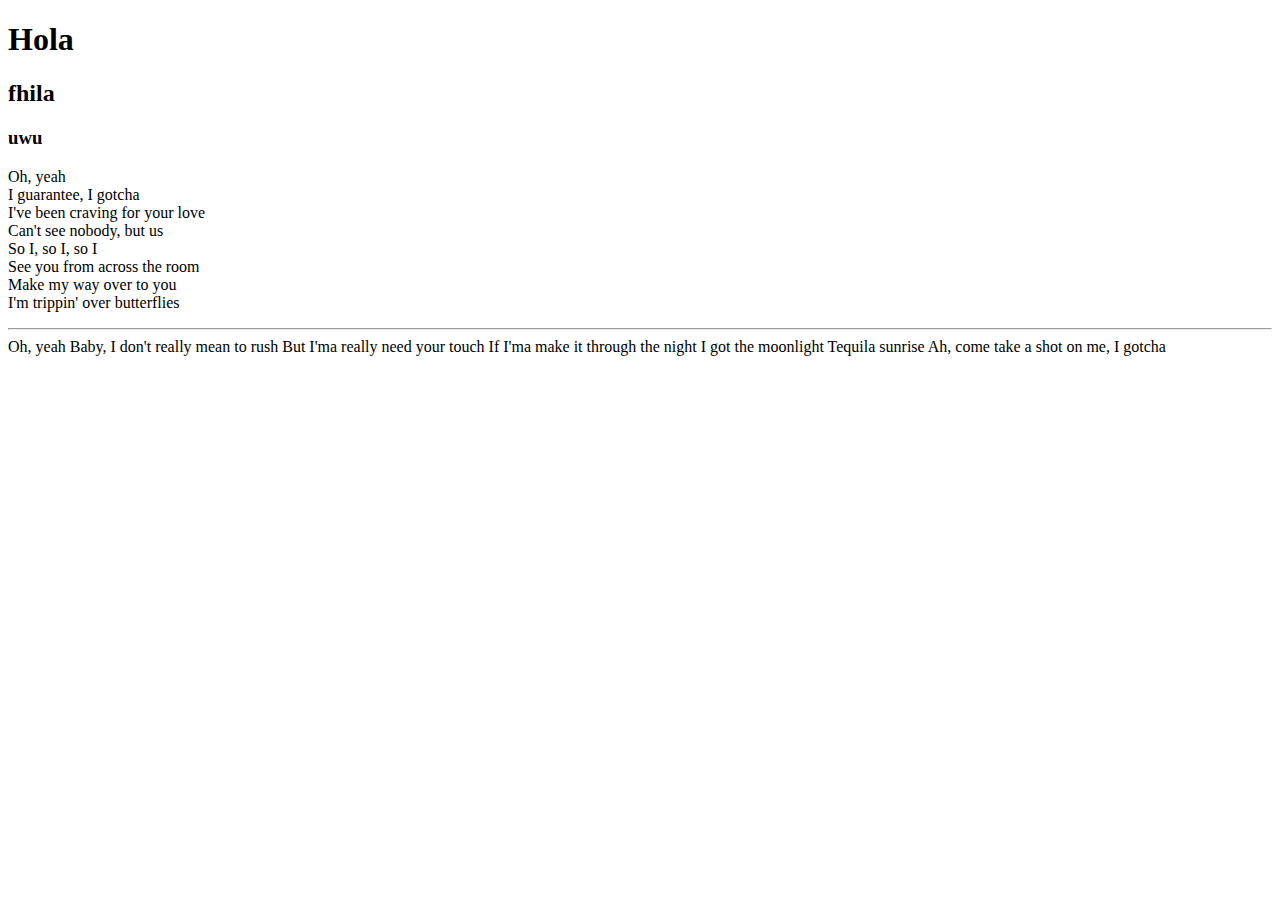
==== index.html @ d08e931b "p, br, hr" ====
<!DOCTYPE html>
<html lang="en">
  <head>
    <meta charset="UTF-8" />
    <meta name="viewport" content="width=device-width, initial-scale=1.0" />
    <meta http-equiv="X-UA-Compatible" content="ie=edge" />
    <title>Static Template</title>
  </head>
  <body>
    <h1>
      Hola
    </h1>
    <h2>
      fhila
    </h2>
    <h3>
      uwu
    </h3>

    <p>
      Oh, yeah <br />
      I guarantee, I gotcha <br />
      I've been craving for your love <br />
      Can't see nobody, but us <br />
      So I, so I, so I <br />
      See you from across the room <br />
      Make my way over to you <br />
      I'm trippin' over butterflies
      <hr> Oh, yeah
      Baby, I don't really mean to rush
      But I'ma really need your touch
      If I'ma make it through the night
      I got the moonlight
      Tequila sunrise
      Ah, come take a shot on me, I gotcha
    </p>
  </body>
</html>
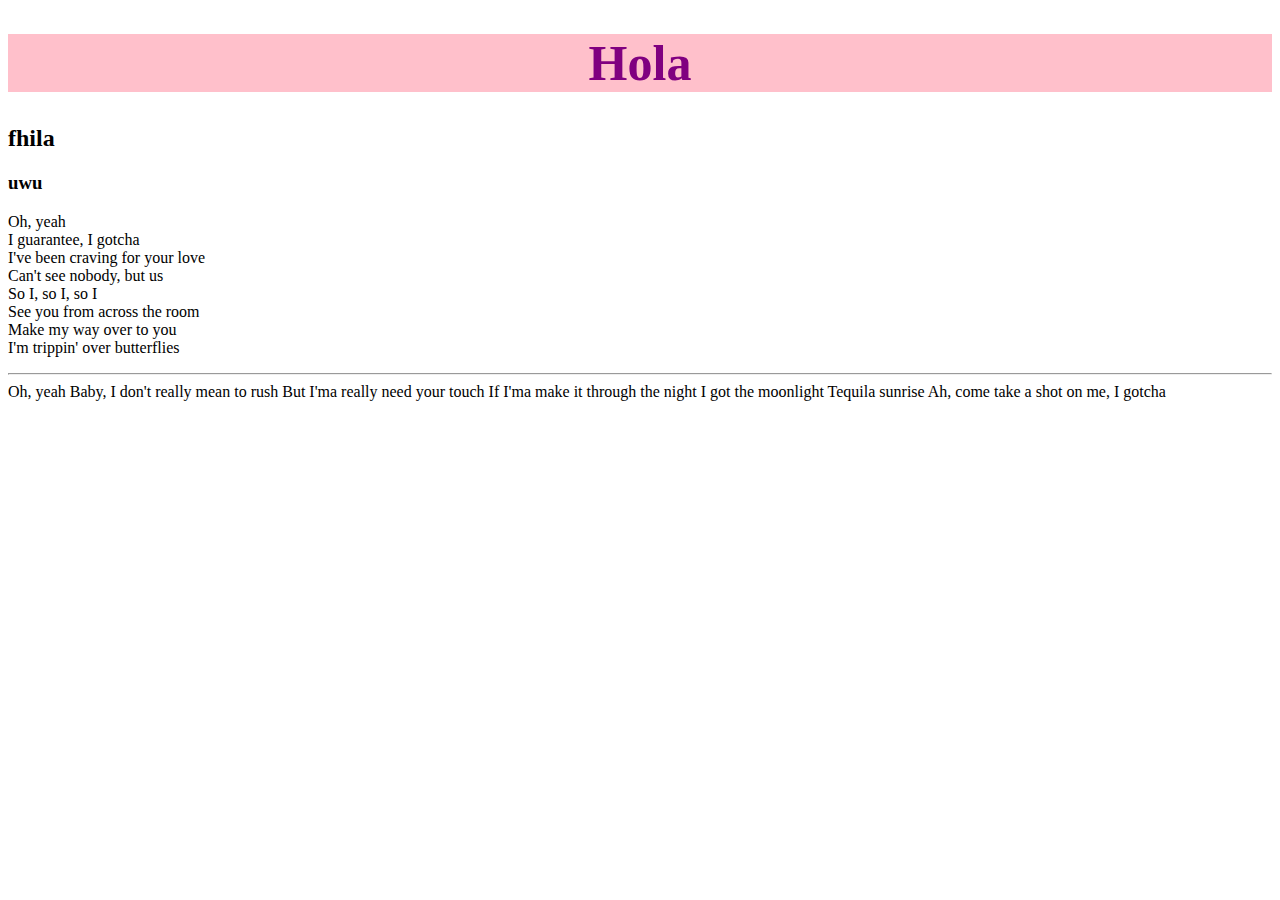
==== commit 0b995ae1: "style.css" ====
--- a/index.html
+++ b/index.html
@@ -2,8 +2,7 @@
 <html lang="en">
   <head>
     <meta charset="UTF-8" />
-    <meta name="viewport" content="width=device-width, initial-scale=1.0" />
-    <meta http-equiv="X-UA-Compatible" content="ie=edge" />
+    <link rel="stylesheet" href="style.css">
     <title>Static Template</title>
   </head>
   <body>
--- a/style.css
+++ b/style.css
@@ -0,0 +1,6 @@
+h1 {
+  font-size: 50px;
+  color: purple;
+  text-align: center;
+  background-color: pink;
+}
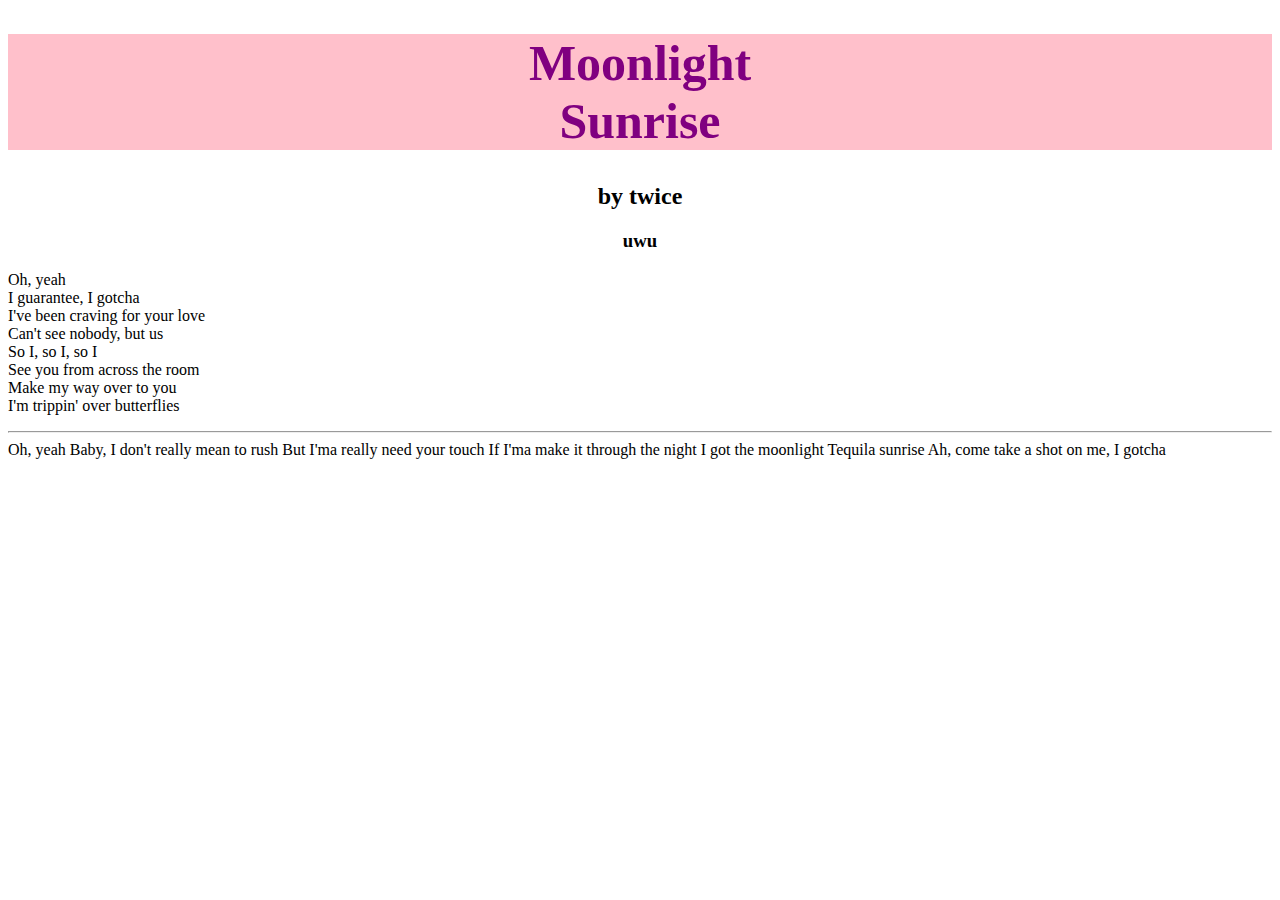
==== commit b5de84dc: "Class id" ====
--- a/index.html
+++ b/index.html
@@ -6,15 +6,9 @@
     <title>Static Template</title>
   </head>
   <body>
-    <h1>
-      Hola
-    </h1>
-    <h2>
-      fhila
-    </h2>
-    <h3>
-      uwu
-    </h3>
+    <h1 id= "title"> Moonlight <br/> Sunrise </h1>
+    <h2 class = "subtitle"> by twice </h2>
+    <h3 class = "subtitle"> uwu </h3>
 
     <p>
       Oh, yeah <br />
--- a/style.css
+++ b/style.css
@@ -1,6 +1,10 @@
-h1 {
+#title {
   font-size: 50px;
   color: purple;
   text-align: center;
   background-color: pink;
 }
+
+.subtitle {
+  text-align: center;
+}
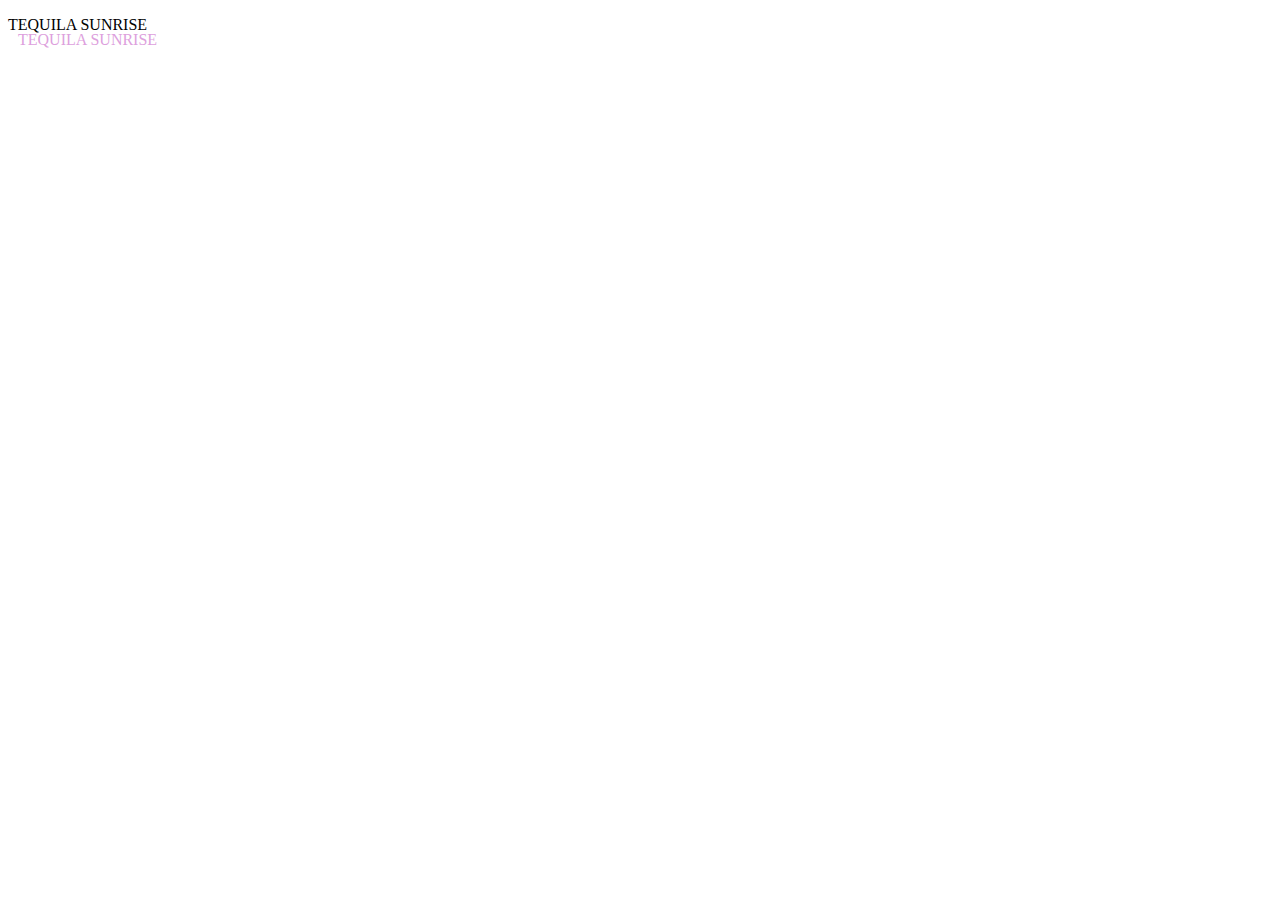
==== commit 8a2a5451: "text change" ====
--- a/index.html
+++ b/index.html
@@ -1,31 +1,15 @@
-<!DOCTYPE html>
-<html lang="en">
-  <head>
-    <meta charset="UTF-8" />
-    <link rel="stylesheet" href="style.css">
-    <title>Static Template</title>
-  </head>
-  <body>
-    <h1 id= "title"> Moonlight <br/> Sunrise </h1>
-    <h2 class = "subtitle"> by twice </h2>
-    <h3 class = "subtitle"> uwu </h3>
-
-    <p>
-      Oh, yeah <br />
-      I guarantee, I gotcha <br />
-      I've been craving for your love <br />
-      Can't see nobody, but us <br />
-      So I, so I, so I <br />
-      See you from across the room <br />
-      Make my way over to you <br />
-      I'm trippin' over butterflies
-      <hr> Oh, yeah
-      Baby, I don't really mean to rush
-      But I'ma really need your touch
-      If I'ma make it through the night
-      I got the moonlight
-      Tequila sunrise
-      Ah, come take a shot on me, I gotcha
-    </p>
-  </body>
-</html>
+<!DOCTYPE html>
+<html lang="en">
+  <head>
+    <meta charset="UTF-8" />
+    <link rel="stylesheet" href="style.css" />
+
+    <title>
+      Titulo
+    </title>
+  </head>
+
+  <p id="prove">Tequila Sunrise</p>
+
+  <body></body>
+</html>
--- a/style.css
+++ b/style.css
@@ -1,10 +1,4 @@
-#title {
-  font-size: 50px;
-  color: purple;
-  text-align: center;
-  background-color: pink;
+#prove {
+  text-shadow: 10px 15px plum;
+  text-transform: uppercase;
 }
-
-.subtitle {
-  text-align: center;
-}
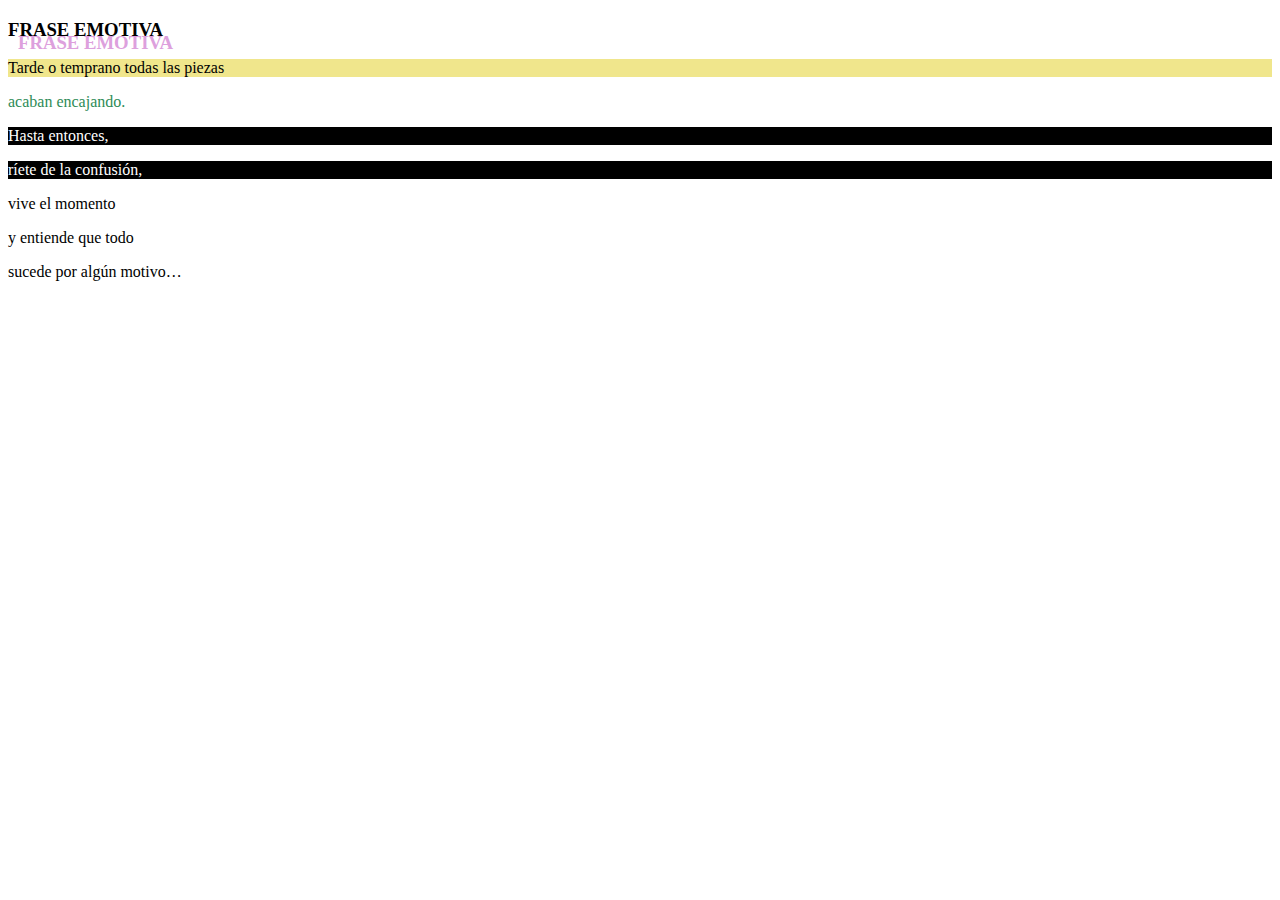
==== commit c51a98f8: "arukay uwu" ====
--- a/index.html
+++ b/index.html
@@ -9,7 +9,21 @@
     </title>
   </head>
 
-  <p id="prove">Tequila Sunrise</p>
+  <h3 id="title">Frase emotiva</h3>
+
+  <p id="l1">Tarde o temprano todas las piezas</p>
+
+  <p id="l2">acaban encajando.</p>
+
+  <p class="l3y4">Hasta entonces,</p>
+
+  <p class="l3y4">ríete de la confusión,</p>
+
+  <p class="l5y6">vive el momento</p>
+
+  <p class="l5y6">y entiende que todo</p>
+
+  <p id="l7">sucede por algún motivo…</p>
 
   <body></body>
 </html>
--- a/style.css
+++ b/style.css
@@ -1,4 +1,15 @@
-#prove {
-  text-shadow: 10px 15px plum;
+#title {
+  text-shadow: 10px 13px plum;
   text-transform: uppercase;
 }
+
+#l1 {
+  background-color: khaki;
+}
+#l2 {
+  color: seagreen;
+}
+.l3y4 {
+  background-color: black;
+  color: white;
+}
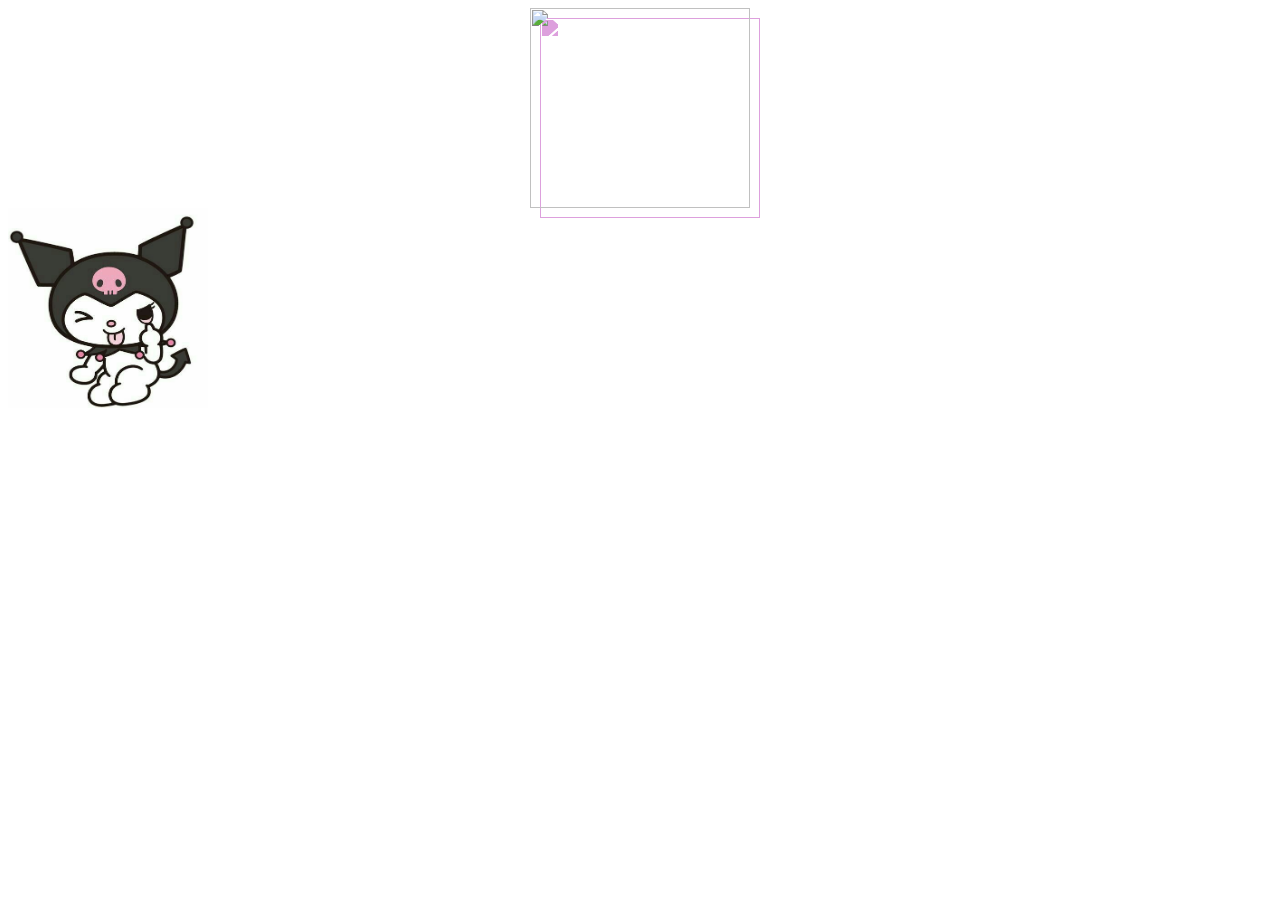
==== commit d8909e23: "img" ====
--- a/index.html
+++ b/index.html
@@ -5,25 +5,16 @@
     <link rel="stylesheet" href="style.css" />
 
     <title>
-      Titulo
+      Tarea3
     </title>
   </head>
-
-  <h3 id="title">Frase emotiva</h3>
-
-  <p id="l1">Tarde o temprano todas las piezas</p>
-
-  <p id="l2">acaban encajando.</p>
-
-  <p class="l3y4">Hasta entonces,</p>
-
-  <p class="l3y4">ríete de la confusión,</p>
-
-  <p class="l5y6">vive el momento</p>
-
-  <p class="l5y6">y entiende que todo</p>
-
-  <p id="l7">sucede por algún motivo…</p>
-
-  <body></body>
+  <body>
+    <img
+      id="kirby"
+      src="https://www.smashbros.com/wiiu-3ds/images/character/kirby/main.png"
+      width="220px"
+      height="200px"
+    />
+    <img id="kuromi" src="img/kuromi.png" width="200px" height="200px" />
+  </body>
 </html>
--- a/style.css
+++ b/style.css
@@ -1,15 +1,6 @@
-#title {
-  text-shadow: 10px 13px plum;
-  text-transform: uppercase;
+#kirby {
+  display: block;
+  margin-left: auto;
+  margin-right: auto;
+  filter: drop-shadow(10px 10px plum);
 }
-
-#l1 {
-  background-color: khaki;
-}
-#l2 {
-  color: seagreen;
-}
-.l3y4 {
-  background-color: black;
-  color: white;
-}
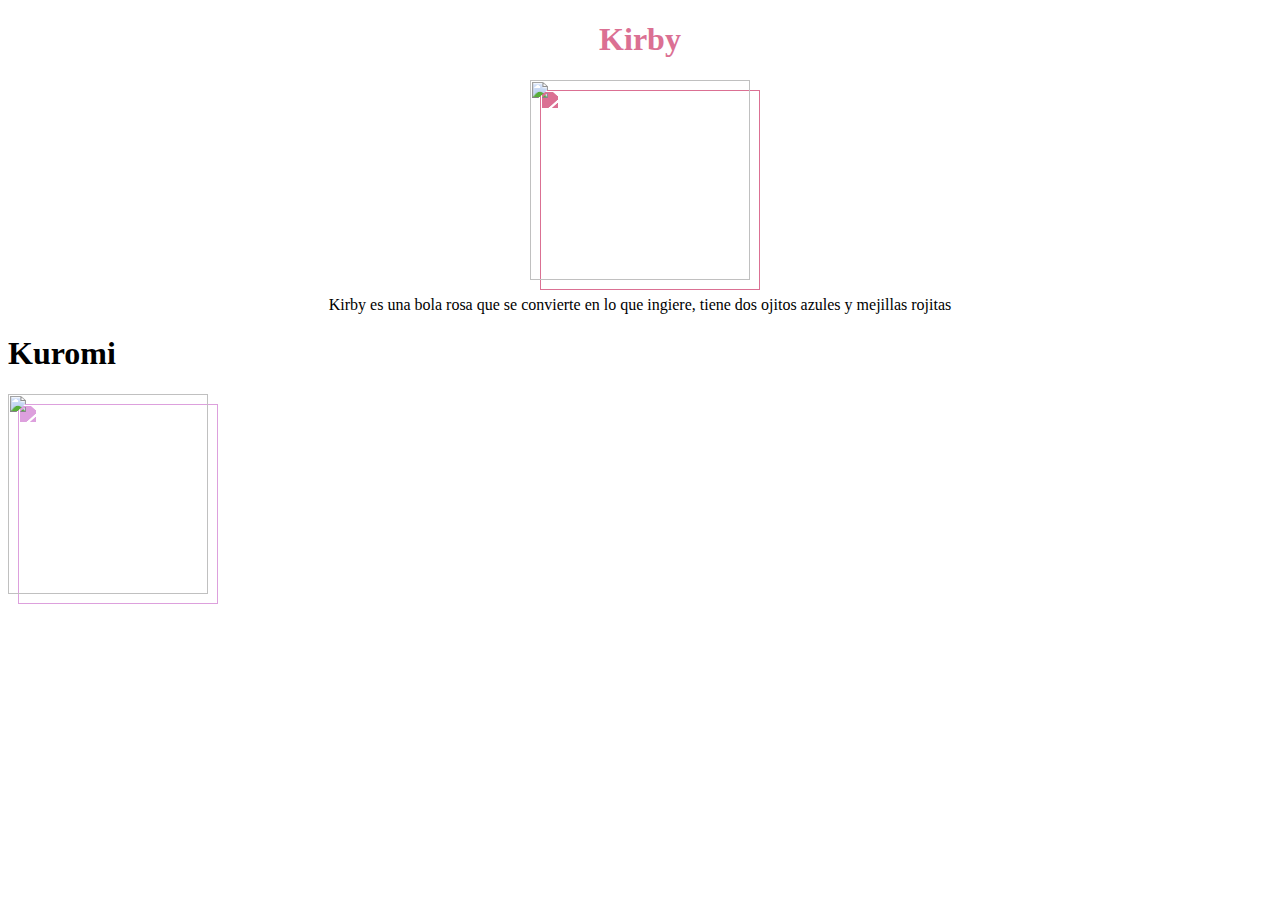
==== commit 02da13c1: "uwu" ====
--- a/index.html
+++ b/index.html
@@ -9,12 +9,18 @@
     </title>
   </head>
   <body>
+    <h1 id="kirbytit">Kirby</h1>
     <img
       id="kirby"
       src="https://www.smashbros.com/wiiu-3ds/images/character/kirby/main.png"
       width="220px"
       height="200px"
     />
+    <p id="deskirby">
+      Kirby es una bola rosa que se convierte en lo que ingiere, tiene dos
+      ojitos azules y mejillas rojitas
+    </p>
+    <h1 id="kuromitit">Kuromi</h1>
     <img id="kuromi" src="img/kuromi.png" width="200px" height="200px" />
   </body>
 </html>
--- a/style.css
+++ b/style.css
@@ -2,5 +2,22 @@
   display: block;
   margin-left: auto;
   margin-right: auto;
+  filter: drop-shadow(10px 10px palevioletred);
+}
+#kirbytit {
+  color: palevioletred;
+  text-align: center;
+}
+
+#deskirby {
+  text-align: center;
+}
+
+#kuromitit {
+  text-align: left;
+}
+#kuromi {
+  display: block;
+  margin-right: 10px;
   filter: drop-shadow(10px 10px plum);
 }
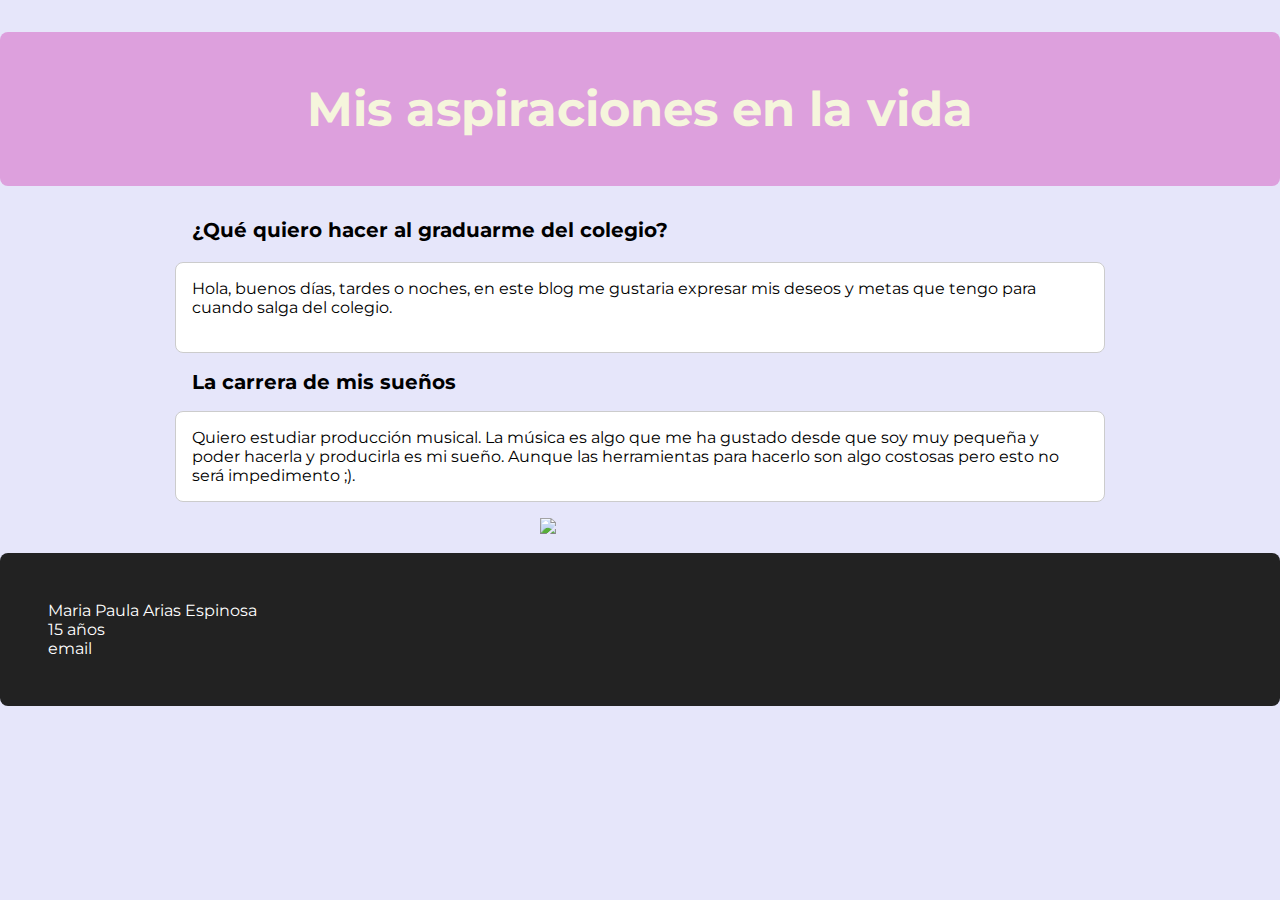
==== commit 05ec30cd: "Acumulativa" ====
--- a/index.html
+++ b/index.html
@@ -1,26 +1,41 @@
 <!DOCTYPE html>
-<html lang="en">
+<html>
   <head>
-    <meta charset="UTF-8" />
+    <meta charset="utf-8" />
+    <link rel="preconnect" href="https://fonts.googleapis.com" />
+    <link rel="preconnect" href="https://fonts.gstatic.com" crossorigin />
+    <link
+      href="https://fonts.googleapis.com/css2?family=Montserrat:wght@400;700&display=swap"
+      rel="stylesheet"
+    />
     <link rel="stylesheet" href="style.css" />
+    <title>Evaluación acumulativa</title>
+  </head>
 
-    <title>
-      Tarea3
-    </title>
-  </head>
+  <header>
+    <h1>Mis aspiraciones en la vida</h1>
+  </header>
   <body>
-    <h1 id="kirbytit">Kirby</h1>
-    <img
-      id="kirby"
-      src="https://www.smashbros.com/wiiu-3ds/images/character/kirby/main.png"
-      width="220px"
-      height="200px"
-    />
-    <p id="deskirby">
-      Kirby es una bola rosa que se convierte en lo que ingiere, tiene dos
-      ojitos azules y mejillas rojitas
+    <h3>¿Qué quiero hacer al graduarme del colegio?</h3>
+    <p>
+      Hola, buenos días, tardes o noches, en este blog me gustaria expresar mis
+      deseos y metas que tengo para cuando salga del colegio.<br /><br />
     </p>
-    <h1 id="kuromitit">Kuromi</h1>
-    <img id="kuromi" src="img/kuromi.png" width="200px" height="200px" />
+
+    <h2>La carrera de mis sueños</h2>
+    <p>
+      Quiero estudiar producción musical. La música es algo que me ha gustado desde que soy muy pequeña y poder hacerla y producirla es mi sueño. Aunque las herramientas para hacerlo son algo costosas pero esto no será impedimento ;). 
+    </p>
+    <img id="imagen"
+    src="https://blog.edx.org/hubfs/Imported_Blog_Media/Produccion-musical--1.jpg"
+    width="200px"</img>
+
   </body>
+    <br>
+  <footer>
+    Maria Paula Arias Espinosa <br>
+    15 años
+    <br />
+    <a href="mailto:mariapaula.ariasespinosa@bethlemitasbello.edu.com">email</a>
+  </footer>
 </html>
--- a/style.css
+++ b/style.css
@@ -1,23 +1,100 @@
-#kirby {
+html {
+  font-family: "Montserrat", sans-serif;
+  background-color: lavender;
+}
+
+body {
+  margin: 0;
+  background-color: lavender;
+}
+
+header h1 {
+  background-color: plum;
+  color: beige;
+  padding: 3rem 2rem;
+  font-size: 3rem;
+  text-align: center;
+  border-radius: 0.5rem;
+}
+
+h2 {
+  font-size: 20px;
+  width: 70%;
+  margin-left: auto;
+  margin-right: auto;
+}
+
+h3 {
+  font-size: 20px;
+  width: 70%;
+  margin-left: auto;
+  margin-right: auto;
+}
+
+h4 {
+  font-size: 1.5rem;
+  width: 70%;
+  margin-left: auto;
+  margin-right: auto;
+}
+
+h5 {
+  font-size: 1rem;
+  width: 70%;
+  margin-left: auto;
+  margin-right: auto;
+}
+
+body p {
+  transition: all 0.3s ease;
+  background-color: #fff;
+  margin: 1rem 0;
+  border-radius: 0.5rem;
+  padding: 1rem 1rem;
+  cursor: pointer;
+  border: 1px solid #ccc;
+  width: 70%;
+  margin-left: auto;
+  margin-right: auto;
+}
+
+#imagen {
   display: block;
   margin-left: auto;
   margin-right: auto;
-  filter: drop-shadow(10px 10px palevioletred);
-}
-#kirbytit {
-  color: palevioletred;
-  text-align: center;
 }
 
-#deskirby {
-  text-align: center;
+body p:hover {
+  box-shadow: 0 0.1rem 0.4rem rgba(0, 0, 0, 0.3);
 }
 
-#kuromitit {
-  text-align: left;
+footer {
+  background-color: #222;
+  padding: 3rem;
+  color: white;
+  border-radius: 0.5rem;
 }
-#kuromi {
-  display: block;
-  margin-right: 10px;
-  filter: drop-shadow(10px 10px plum);
+
+footer p {
+  margin: 0;
 }
+
+footer a {
+  transition: color 0.3s ease;
+  color: white;
+  text-decoration: none;
+}
+
+footer a:hover {
+  color: cornflowerblue;
+}
+
+/* Go from zero to full opacity */
+@keyframes fadeEffect {
+  from {
+    opacity: 0;
+  }
+  to {
+    opacity: 1;
+  }
+}
